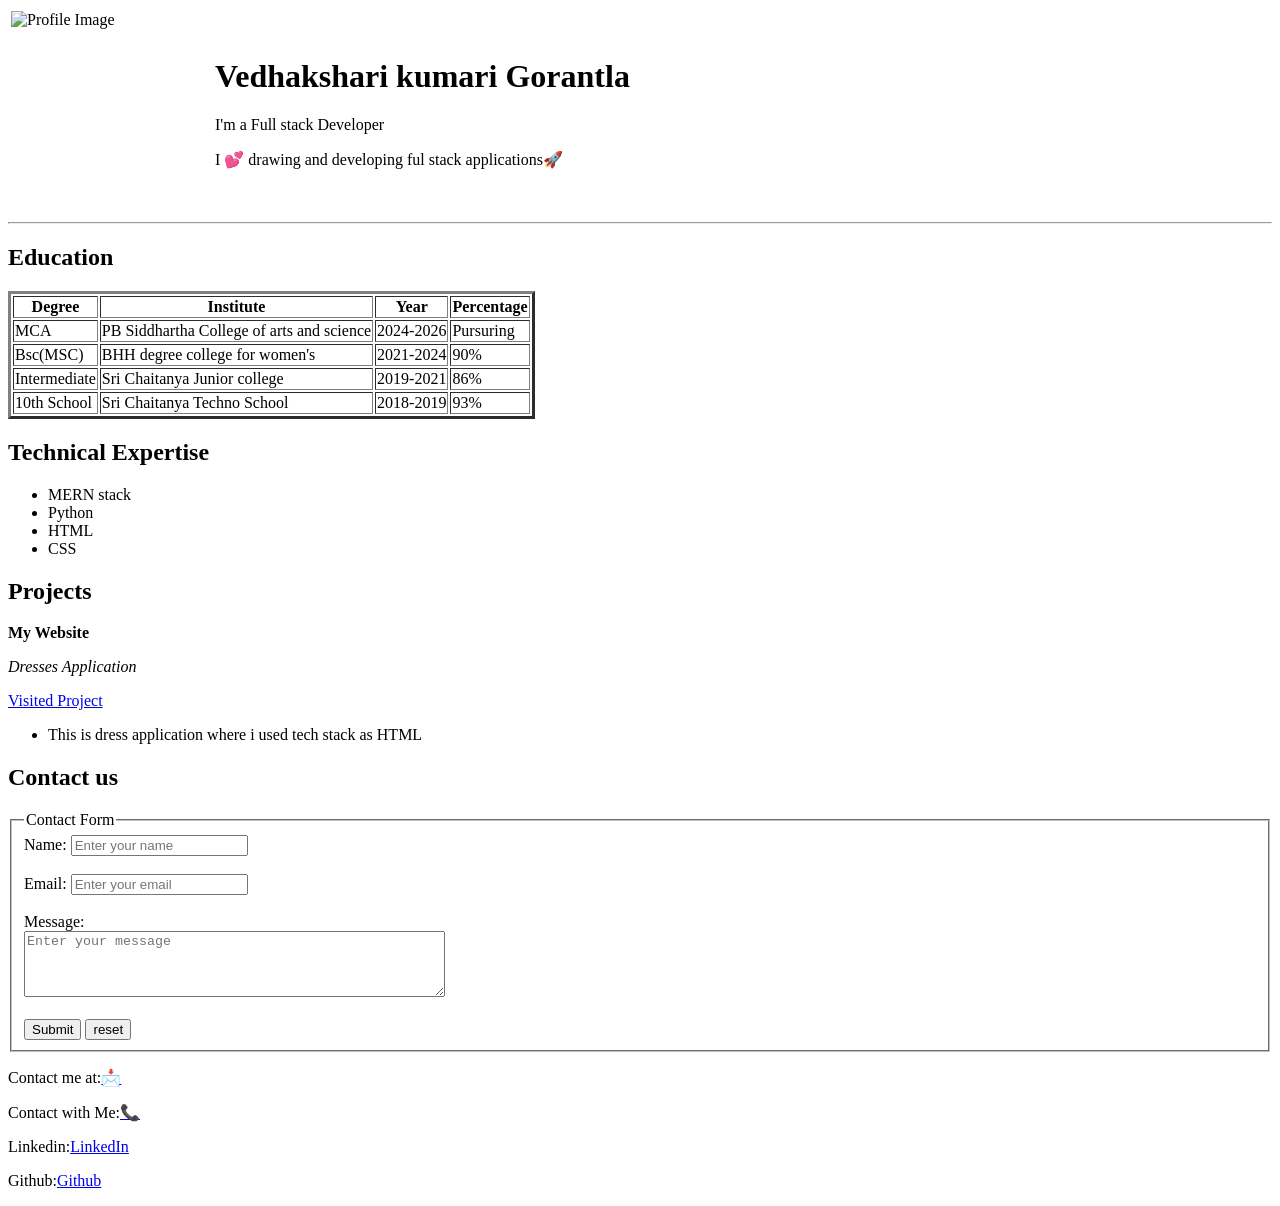
==== resume.html @ 801bca52 "first commit" ====
<!DOCTYPE html>
<html lang="en">

<head>
    <meta charset="UTF-8">
    <meta name="viewport" content="width=device-width, initial-scale=1.0">
    <title>My Resume</title>
</head>

<body>
    <table>
        <tr>
            <td><img src="C:\Users\pbdcpg\Desktop\24mca14\profile.avif" alt="Profile Image" width="200" height="200"
                    style="float: Left"></td>
            <td>
                <h1>Vedhakshari kumari Gorantla</h1>
                <p>I'm a Full stack Developer</p>
                <p>I 💕 drawing and developing ful stack applications🚀</p>
            </td>
        </tr>
    </table>
    <hr>
    <h2>Education</h2>
    <table border="3">
        <tr>
            <th>Degree</th>
            <th>Institute</th>
            <th>Year</th>
            <th>Percentage</th>
        </tr>
        <tr>
            <td>MCA</td>
            <td>PB Siddhartha College of arts and science</td>
            <td>2024-2026</td>
            <td>Pursuring</td>
        </tr>
        <tr>
            <td>Bsc(MSC)</td>
            <td>BHH degree college for women's</td>
            <td>2021-2024</td>
            <td>90%</td>
            </td>
        </tr>
        <tr>
            <td>Intermediate</td>
            <td> Sri Chaitanya Junior college</td>
            <td>2019-2021</td>
            <td>86%</td>

        </tr>
        <tr>
            <td>10th School</td>
            <td> Sri Chaitanya Techno School</td>
            <td>2018-2019</td>
            <td>93%</td>
    </table>
    <h2>Technical Expertise</h2>
    <ul>
        <li>MERN stack</li>
        <li>Python</li>
        <li>HTML</li>
        <li>CSS</li>
    </ul>
    <h2>Projects</h2>
    <p><b>My Website</b></p>
    <p><i>Dresses Application</i></p>
    <p><a href="#">Visited Project</a></p>
    <ul>
        <li>This is dress application where i used tech stack as HTML</li>
    </ul>
    <h2>Contact us</h2>
    <form action="https://formspree.io/f/mvgaqzwk" method="POST">
        <fieldset>
            <legend>Contact Form</legend>
            <label for="name">Name:</label>
            <input type="text" name="name" placeholder="Enter your name"><br><br>
            <label for="email">Email:</label>
            <input type="email" name="email" placeholder="Enter your email"><br><br>
            <label for="message">Message:</label><br>
            <textarea id="message" name="message" rows="4" cols="50"
                placeholder="Enter your message"></textarea><br><br>
            <input type="submit" value="Submit">
            <input type="reset" value="reset">
        </fieldset>
        <p>Contact me at:<a href="gmailto:vedha.gorantla@gmail.com">📩</a></p>
        <p>Contact with Me:<a href="callto:6304781255">📞</a></p>
        <p>Linkedin:<a href="#">LinkedIn</a></p>
        <p>Github:<a href="#">Github</a></p>
    </form>
</body>
</html>
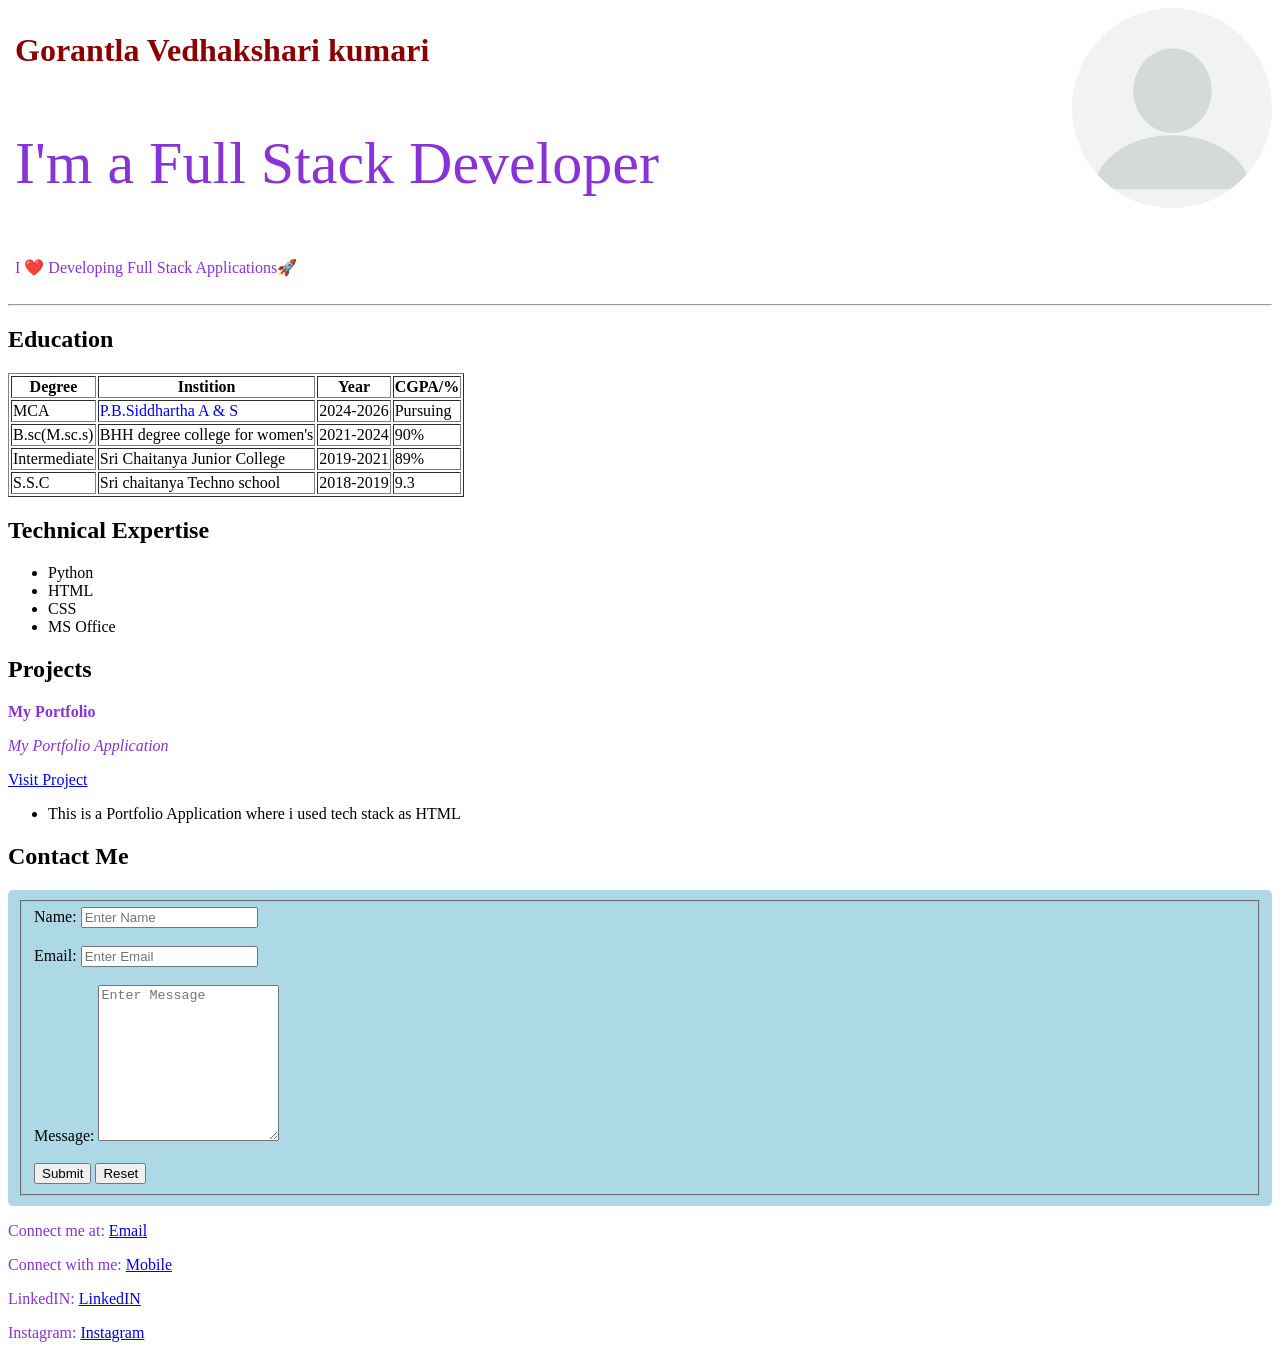
==== commit 21ad15de: "Add files via upload first commit" ====
--- a/resume.html
+++ b/resume.html
@@ -2,90 +2,104 @@
 <html lang="en">
 
 <head>
+    <!-- This is Title Section -->
     <meta charset="UTF-8">
     <meta name="viewport" content="width=device-width, initial-scale=1.0">
     <title>My Resume</title>
+    <link rel="stylesheet" href="style.css">
 </head>
 
 <body>
+    <!-- This is Person details Section -->
+    <img src="profile.jpg" alt="Profile image" width="200px" height="200px">
     <table>
         <tr>
-            <td><img src="C:\Users\pbdcpg\Desktop\24mca14\profile.avif" alt="Profile Image" width="200" height="200"
-                    style="float: Left"></td>
+            <td></td>
             <td>
-                <h1>Vedhakshari kumari Gorantla</h1>
-                <p>I'm a Full stack Developer</p>
-                <p>I 💕 drawing and developing ful stack applications🚀</p>
+                <h1 style="color: darkred;"><b>Gorantla Vedhakshari kumari</b></h1>
+                <p class="dev , size">I'm a Full Stack Developer</p>
+                <p>I ❤️ Developing Full Stack Applications🚀</p>
             </td>
         </tr>
     </table>
     <hr>
+    <!-- This is the Education Section -->
     <h2>Education</h2>
-    <table border="3">
+    <table border="">
         <tr>
             <th>Degree</th>
-            <th>Institute</th>
+            <th>Instition</th>
             <th>Year</th>
-            <th>Percentage</th>
+            <th>CGPA/%</th>
         </tr>
         <tr>
             <td>MCA</td>
-            <td>PB Siddhartha College of arts and science</td>
+            <td id="clg">P.B.Siddhartha A & S</td>
             <td>2024-2026</td>
-            <td>Pursuring</td>
+            <td>Pursuing</td>
         </tr>
         <tr>
-            <td>Bsc(MSC)</td>
+            <td>B.sc(M.sc.s)</td>
             <td>BHH degree college for women's</td>
             <td>2021-2024</td>
             <td>90%</td>
-            </td>
         </tr>
         <tr>
             <td>Intermediate</td>
-            <td> Sri Chaitanya Junior college</td>
+            <td>Sri Chaitanya Junior College</td>
             <td>2019-2021</td>
-            <td>86%</td>
-
+            <td>89%</td>
         </tr>
         <tr>
-            <td>10th School</td>
-            <td> Sri Chaitanya Techno School</td>
+            <td>S.S.C</td>
+            <td>Sri chaitanya Techno school</td>
             <td>2018-2019</td>
-            <td>93%</td>
+            <td>9.3</td>
+        </tr>
     </table>
+    <!-- This is the Technical skills Section -->
     <h2>Technical Expertise</h2>
     <ul>
-        <li>MERN stack</li>
         <li>Python</li>
         <li>HTML</li>
         <li>CSS</li>
+        <li>MS Office</li>
     </ul>
+    <!-- This is Projects Section -->
     <h2>Projects</h2>
-    <p><b>My Website</b></p>
-    <p><i>Dresses Application</i></p>
-    <p><a href="#">Visited Project</a></p>
+    <p><b>My Portfolio</b></p>
+    <p><i>My Portfolio Application</i></p>
+    <p><a href="#">Visit Project</a></p>
     <ul>
-        <li>This is dress application where i used tech stack as HTML</li>
+        <li>This is a Portfolio Application where i used tech stack as HTML</li>
     </ul>
-    <h2>Contact us</h2>
-    <form action="https://formspree.io/f/mvgaqzwk" method="POST">
+    <!-- This is Form Section -->
+    <h2>Contact Me</h2>
+    <div>
         <fieldset>
-            <legend>Contact Form</legend>
-            <label for="name">Name:</label>
-            <input type="text" name="name" placeholder="Enter your name"><br><br>
-            <label for="email">Email:</label>
-            <input type="email" name="email" placeholder="Enter your email"><br><br>
-            <label for="message">Message:</label><br>
-            <textarea id="message" name="message" rows="4" cols="50"
-                placeholder="Enter your message"></textarea><br><br>
-            <input type="submit" value="Submit">
-            <input type="reset" value="reset">
+            <form action="https://formspree.io/f/xblyredr" method="POST">
+                <label for="name">Name:</label>
+                <input type="text" name="name" placeholder="Enter Name">
+                <br><br>
+                <label for="email">Email:</label>
+                <input type="email" name="email" placeholder="Enter Email">
+                <br><br>
+                <label for="message">Message:</label>
+                <textarea name="message" rows="10" cols="20" placeholder="Enter Message"></textarea>
+                <br><br>
+                <input type="submit" value="Submit">
+                <input type="reset" value="Reset">
+            </form>
         </fieldset>
-        <p>Contact me at:<a href="gmailto:vedha.gorantla@gmail.com">📩</a></p>
-        <p>Contact with Me:<a href="callto:6304781255">📞</a></p>
-        <p>Linkedin:<a href="#">LinkedIn</a></p>
-        <p>Github:<a href="#">Github</a></p>
-    </form>
+    </div>
+    <!-- This is a Quick Link Section -->
+    <p>Connect me at: <a href="mailto:vedha.gorantla@gmail.com">Email</a></p>
+    <p>Connect with me: <a href="callto:6304781255">Mobile</a></p>
+    <p>LinkedIN: <a
+            href="https://www.linkedin.com/in/vedhakshari-kumari-gorantla-0480772a5?utm_source=share&utm_campaign=share_via&utm_content=profile&utm_medium=android_app">LinkedIN</a>
+    </p>
+    <p>Instagram: <a href="https://www.instagram.com/vedhaksharikumari.g?igsh=eG0wMDRoazFoNnZk">Instagram</a>
+    </p>
 </body>
+
 </html>
--- a/style.css
+++ b/style.css
@@ -0,0 +1,36 @@
+body{
+    font-family:'Times New Roman', Times, serif ;
+}
+
+
+
+
+p{
+    color:rgb(135, 51, 214);
+}
+h1{
+    color:blueviolet
+}
+div{
+    background-color:lightblue;
+    padding:10px;
+    border-radius:5px
+}
+#clg{
+    color:blue;
+}
+.Cat{
+    color:aquamarine
+}
+.size{
+    font-size:60px;
+    font-weight: 200;
+}
+img{
+    width:200px;
+    height:200px;
+    float:right;
+    border-radius: 90%;
+    opacity: 50%;
+    position:sticky;
+}
